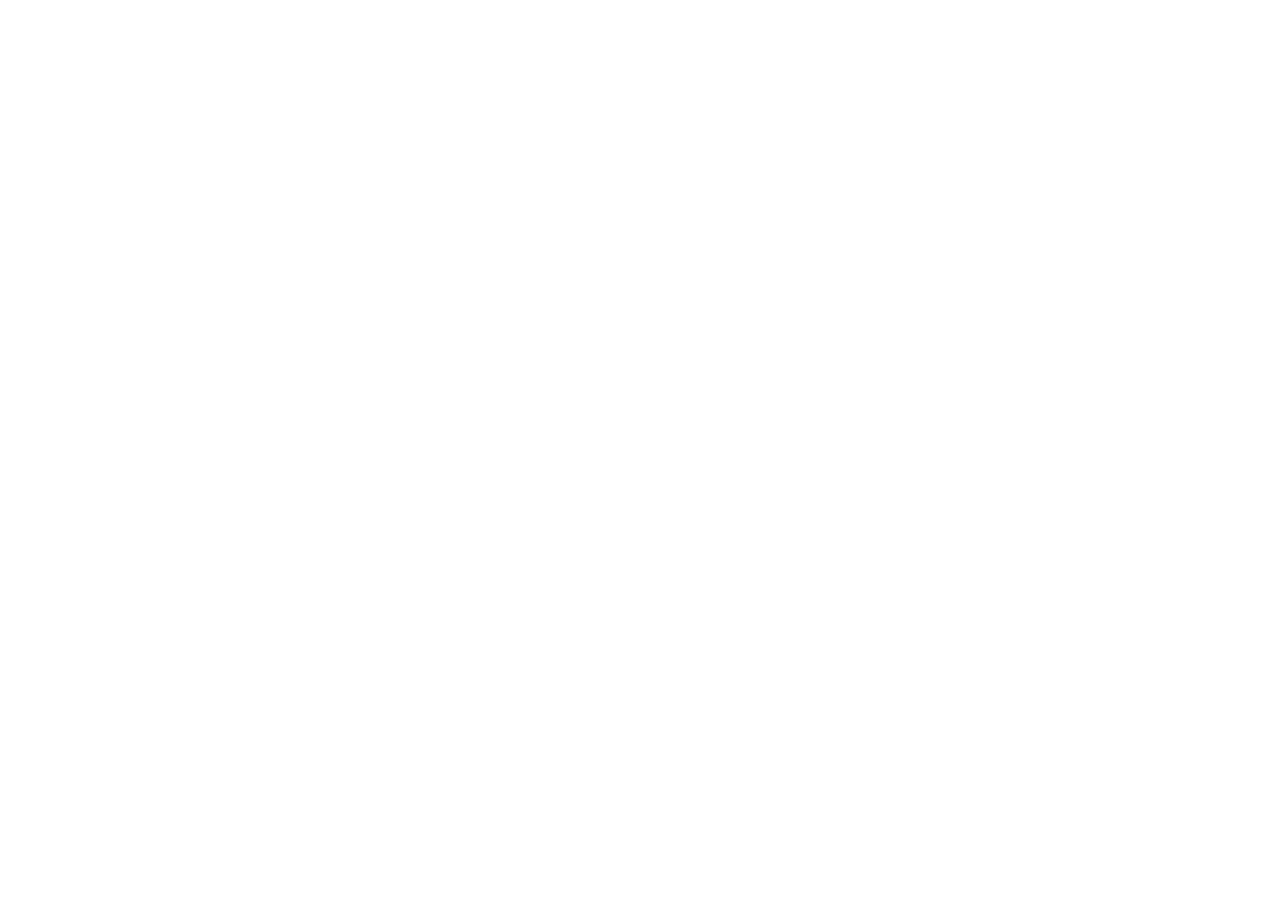
==== index.html @ af847e1f "Initial carousel experiment." ====
<!DOCTYPE html>
<html>
<head>
  <title>Josiah Israel</title>
  <meta http-equiv="Content-Type" content="text/html; charset=utf-8" />
  <script type="application/javascript">
    navigator.webkitStartDart();
  </script>
  <script type="application/dart" src="ji.dart"></script>
</head>
<body>
</body>
</html>
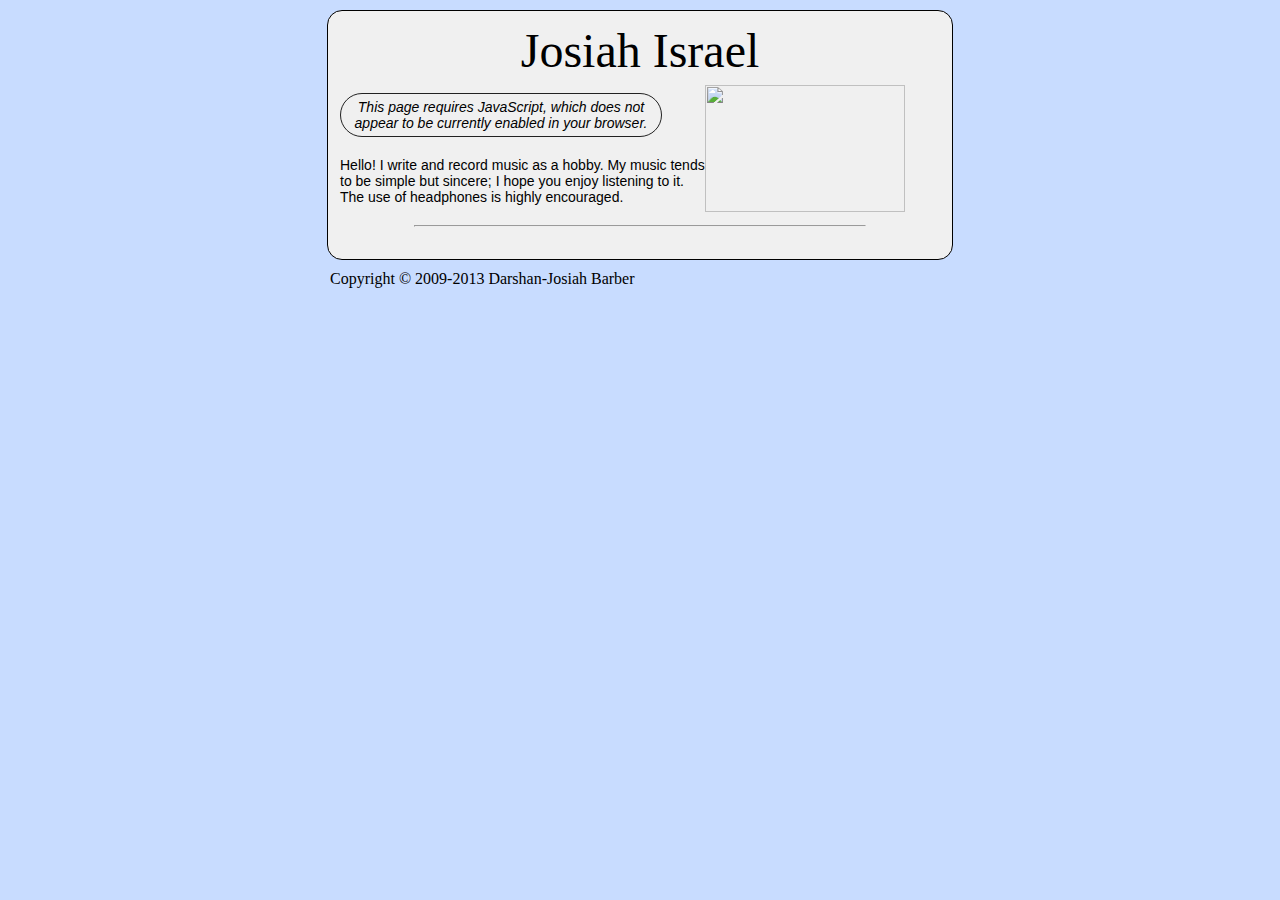
==== commit 72e7e056: "Pulled in old layout and css." ====
--- a/index.html
+++ b/index.html
@@ -3,11 +3,36 @@
 <head>
   <title>Josiah Israel</title>
   <meta http-equiv="Content-Type" content="text/html; charset=utf-8" />
+  <link rel="stylesheet" href="ji.css" type = "text/css" />
   <script type="application/javascript">
     navigator.webkitStartDart();
   </script>
   <script type="application/dart" src="ji.dart"></script>
 </head>
 <body>
+  <div id="content">
+    <h1>Josiah Israel</h1>
+
+    <img src="http://darshancomputing.s3.amazonaws.com/JosiahIsrael/JI.png" id="badge" />
+
+    <div id="player-area">
+      <i>This page requires JavaScript, which does not appear to be currently enabled in your browser.</i>
+    </div>
+
+    <p>
+      Hello!  I write and record music as a hobby.  My music tends to be simple but sincere;
+      I hope you enjoy listening to it.  The use of headphones is highly encouraged.
+    </p>
+
+    <hr id="separator" />
+
+    <div id="song-list">
+    </div>
+
+  </div>
+
+  <p id="copyright">
+    Copyright &copy; 2009-2013 Darshan-Josiah Barber
+  </p>
 </body>
 </html>
--- a/ji.css
+++ b/ji.css
@@ -0,0 +1,170 @@
+@charset "UTF-8";
+
+html, body,
+img, table,
+div, p, h1, h2,
+h3, h4, h5
+{
+  margin: 0;
+  padding: 0;
+  border: 0;
+}
+
+#content {
+  width: 600px;
+  position: relative;
+  left: 50%;
+  margin-left: -313px;
+
+  -moz-border-radius: 15px;
+  -khtml-border-radius: 15px;
+  -webkit-border-radius: 15px;
+  border-radius: 15px;
+  border: 1px solid black;
+
+  padding: 12px;
+
+  background-color: #f0f0f0;
+
+  font-family: Arial;
+  font-size: 14px;
+
+  margin-top: 10px;
+  margin-bottom: 10px;
+}
+
+audio {
+  width: 310px;
+}
+
+@font-face {
+  font-family: Muriel;
+  src: url("muriel.ttf"),
+       url("http://www.darshancomputing.com/JosiahIsrael/muriel.ttf");
+}
+
+@font-face {
+  font-family: lcd;
+  src: url("lcd.ttf"),
+       url("http://www.darshancomputing.com/JosiahIsrael/lcd.ttf");
+}
+
+h1 {
+  text-align: center;
+  margin-bottom: 15px;
+  font-family: Muriel;
+  font-size: 48px;
+  font-weight: normal;
+}
+
+#player-area {
+  width: 310px;
+
+  padding: 5px;
+
+  background-color: #e0e0e0;
+
+  background: url('player-bg-blue.jpeg');
+
+
+  -moz-border-radius: 25px;
+  -khtml-border-radius: 25px;
+  -webkit-border-radius: 25px;
+  border-radius: 25px;
+  border: 1px solid #222;
+
+  margin-bottom: 20px;
+
+  text-align: center;
+}
+
+#badge {
+  width: 200px;
+  height: 127px;
+  float: right;
+
+  margin-top: -8px;
+  margin-right: 35px;
+}
+
+#curtracktime {
+  font-size: 30px;
+  font-family:lcd;
+  margin-bottom: 10px;
+}
+
+#curtrackname {
+  font-weight: bold;
+  color: #449;
+  margin-bottom: 10px;
+}
+
+.songname {
+  cursor: pointer;
+  padding: .25em;
+}
+
+.songname:hover {
+/*  background-color: #90c0fa;
+  color: #2625C9;
+  background-color: #F8F6C5;*/
+  background-color: #C8DDFF;
+  color: #444;
+  color: #2525C9;
+
+  border-radius: .20em;
+  -moz-border-radius: .25em;
+  -webkit-border-radius: .25em;
+  border-radius: .25em;
+  /*outline: 1px solid black;*/
+}
+
+html {
+  background-color: #ccc;
+  background-color: #90c0fa;
+  background-color: #C8DCFF;
+}
+
+p {
+  margin-bottom: 15px;
+}
+
+#controls img{
+  margin-left: 10px;
+  margin-right: 10px;
+  padding: 4px;
+  cursor: pointer;
+
+  background-color: #eee;
+
+  -moz-border-radius: 5px;
+  -khtml-border-radius: 5px;
+  -webkit-border-radius: 5px;
+  border-radius: 5px;
+
+  border: 1px solid #bbb;
+}
+
+#controls img:hover{
+  background-color: #fbfbfb;
+}
+
+#controls img:active{
+  margin-left: 11px;
+  margin-right: 9px;
+}
+
+#copyright {
+  margin-bottom: 10px;
+
+  width: 600px;
+  position: relative;
+  left: 50%;
+  margin-left: -310px;
+}
+
+hr {
+  width: 75%;
+  margin-top: 20px;
+  margin-bottom: 20px;
+}
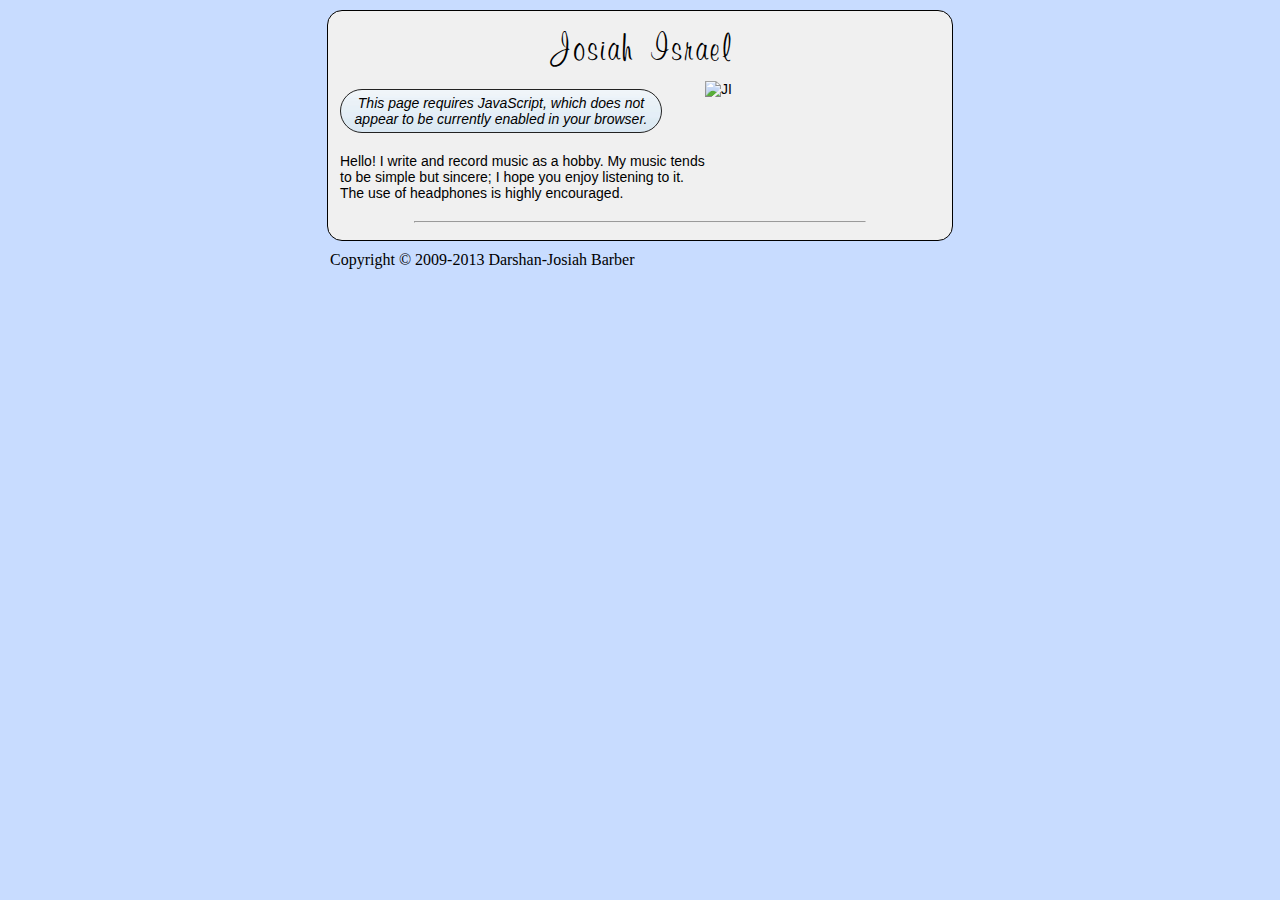
==== commit 0c7b6ee4: "Somewhat cleaner code." ====
--- a/index.html
+++ b/index.html
@@ -13,7 +13,7 @@
   <div id="content">
     <h1>Josiah Israel</h1>
 
-    <img src="http://darshancomputing.s3.amazonaws.com/JosiahIsrael/JI.png" id="badge" />
+    <img src="http://darshancomputing.s3.amazonaws.com/JosiahIsrael/JI.png" id="badge" alt="JI" />
 
     <div id="player-area">
       <i>This page requires JavaScript, which does not appear to be currently enabled in your browser.</i>
@@ -24,7 +24,7 @@
       I hope you enjoy listening to it.  The use of headphones is highly encouraged.
     </p>
 
-    <hr id="separator" />
+    <hr />
 
     <div id="song-list">
     </div>
--- a/ji.css
+++ b/ji.css
@@ -16,9 +16,6 @@
   left: 50%;
   margin-left: -313px;
 
-  -moz-border-radius: 15px;
-  -khtml-border-radius: 15px;
-  -webkit-border-radius: 15px;
   border-radius: 15px;
   border: 1px solid black;
 
@@ -66,10 +63,6 @@
 
   background: url('player-bg-blue.jpeg');
 
-
-  -moz-border-radius: 25px;
-  -khtml-border-radius: 25px;
-  -webkit-border-radius: 25px;
   border-radius: 25px;
   border: 1px solid #222;
 
@@ -100,22 +93,21 @@
 }
 
 .songname {
+  font-weight: bold;
   cursor: pointer;
   padding: .25em;
+  margin-left: -15px;
 }
 
 .songname:hover {
 /*  background-color: #90c0fa;
   color: #2625C9;
   background-color: #F8F6C5;*/
-  background-color: #C8DDFF;
+  /*background-color: #C8DDFF;*/
   color: #444;
   color: #2525C9;
 
-  border-radius: .20em;
-  -moz-border-radius: .25em;
-  -webkit-border-radius: .25em;
-  border-radius: .25em;
+  border-radius: .35em;
   /*outline: 1px solid black;*/
 }
 
@@ -123,10 +115,25 @@
   background-color: #ccc;
   background-color: #90c0fa;
   background-color: #C8DCFF;
+  overflow-y: scroll; /* Simplest way to avoid shake when css-auto-scrolling from bottom. */
 }
 
 p {
   margin-bottom: 15px;
+}
+
+.song-info p {
+  margin-left: 15px;
+  margin-right: 15px;
+  margin-bottom: 12px;
+}
+
+.song-info p:first-child {
+  margin-bottom: 7px;
+}
+
+.song-info {
+  margin-bottom: 24px;
 }
 
 #controls img{
@@ -137,9 +144,6 @@
 
   background-color: #eee;
 
-  -moz-border-radius: 5px;
-  -khtml-border-radius: 5px;
-  -webkit-border-radius: 5px;
   border-radius: 5px;
 
   border: 1px solid #bbb;
@@ -166,5 +170,9 @@
 hr {
   width: 75%;
   margin-top: 20px;
-  margin-bottom: 20px;
+  margin-bottom: 5px;
 }
+
+#song-list :first-child {
+  margin-top: 15px;
+}
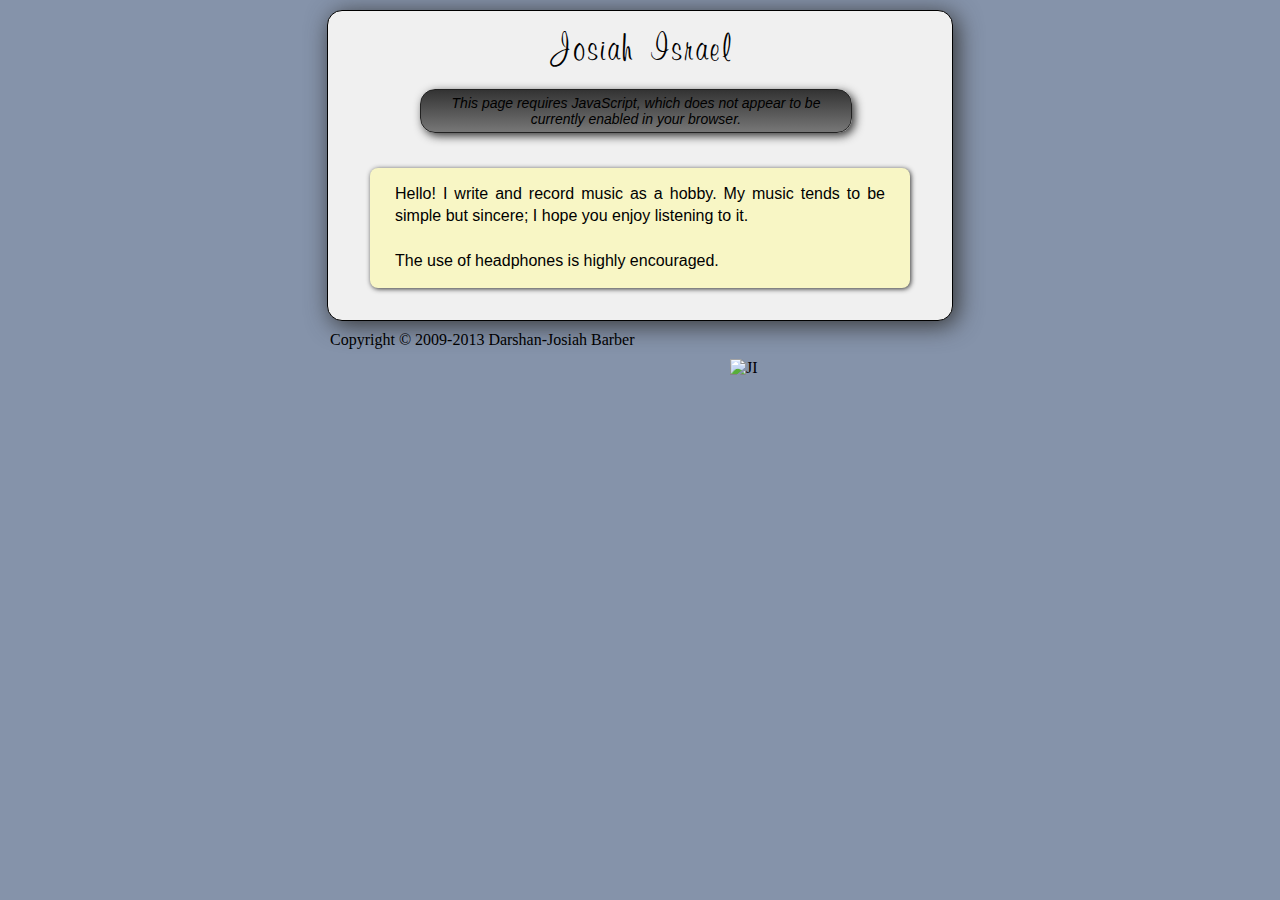
==== commit 4eff5abe: "Lots of experimenting with appearance." ====
--- a/index.html
+++ b/index.html
@@ -13,18 +13,14 @@
   <div id="content">
     <h1>Josiah Israel</h1>
 
-    <img src="http://darshancomputing.s3.amazonaws.com/JosiahIsrael/JI.png" id="badge" alt="JI" />
-
     <div id="player-area">
       <i>This page requires JavaScript, which does not appear to be currently enabled in your browser.</i>
     </div>
 
-    <p>
+    <p id="intro">
       Hello!  I write and record music as a hobby.  My music tends to be simple but sincere;
-      I hope you enjoy listening to it.  The use of headphones is highly encouraged.
+      I hope you enjoy listening to it.<br /><br />The use of headphones is highly encouraged.
     </p>
-
-    <hr />
 
     <div id="song-list">
     </div>
@@ -34,5 +30,7 @@
   <p id="copyright">
     Copyright &copy; 2009-2013 Darshan-Josiah Barber
   </p>
+
+  <img src="http://darshancomputing.s3.amazonaws.com/JosiahIsrael/JI.png" id="badge" alt="JI" />
 </body>
 </html>
--- a/ji.css
+++ b/ji.css
@@ -1,4 +1,6 @@
 @charset "UTF-8";
+
+@import url(http://fonts.googleapis.com/css?family=Open+Sans:600);
 
 html, body,
 img, table,
@@ -28,6 +30,8 @@
 
   margin-top: 10px;
   margin-bottom: 10px;
+
+  box-shadow: 4px 4px 25px #333;
 }
 
 audio {
@@ -45,6 +49,7 @@
   src: url("lcd.ttf"),
        url("http://www.darshancomputing.com/JosiahIsrael/lcd.ttf");
 }
+
 
 h1 {
   text-align: center;
@@ -55,48 +60,84 @@
 }
 
 #player-area {
-  width: 310px;
+  width: 420px;
+  position: relative;
+  left: 50%;
+  margin-left: -220px;
 
   padding: 5px;
 
-  background-color: #e0e0e0;
-
-  background: url('player-bg-blue.jpeg');
-
-  border-radius: 25px;
+  /*background-color: #e0e0e0;*/
+
+  /*background: -webkit-linear-gradient(bottom, #accce3, #f0f5f9);
+  background:    -moz-linear-gradient(bottom, #accce3, #f0f5f9);
+  background:         linear-gradient(bottom, #accce3, #f0f5f9);*/
+
+  background: -webkit-linear-gradient(top, #333, #777);
+  background:    -moz-linear-gradient(top, #333, #777);
+  background:         linear-gradient(top, #333, #777);
+
+  border-radius: 15px;
   border: 1px solid #222;
 
   margin-bottom: 20px;
 
   text-align: center;
+
+  box-shadow: 3px 3px 10px #333;
 }
 
 #badge {
   width: 200px;
   height: 127px;
-  float: right;
-
-  margin-top: -8px;
-  margin-right: 35px;
-}
-
-#curtracktime {
+  /*float: right;
+
+  margin-right: 15px;
+  margin-bottom: 15px;*/
+
+  position: relative;
+  left: 50%;
+  margin-left: 90px;
+  margin-top: -25px;
+  margin-bottom: 10px;
+}
+
+#curTrackTime {
+  width: 300px;
+  position: relative;
+  left: 50%;
+  margin-left: -150px;
+
   font-size: 30px;
   font-family:lcd;
-  margin-bottom: 10px;
-}
-
-#curtrackname {
-  font-weight: bold;
+  color: #ccc;
+  background: #333;
+  text-align: center;
+  margin-bottom: 10px;
+  padding-top: 3px;
+  padding-bottom: 3px;
+  border-radius: 5px;
+  border: 1px solid #bbb;
+  box-shadow: 0px 0px 10px #333;
+}
+
+#curTrackName {
+  font-family: 'Open Sans';
+  font-weight: 700;
   color: #449;
+  color: #227;
+  color: #54c;
+  color: #47C3F7;
+  color: #4fcbff;
+  font-size: 18px;
+  text-shadow: 1px 1px 18px #bbb;
   margin-bottom: 10px;
 }
 
 .songname {
-  font-weight: bold;
+  font-weight: 700;
   cursor: pointer;
   padding: .25em;
-  margin-left: -15px;
 }
 
 .songname:hover {
@@ -115,47 +156,159 @@
   background-color: #ccc;
   background-color: #90c0fa;
   background-color: #C8DCFF;
+  /*background: -webkit-linear-gradient(top, #8593aa, #c8dcff);
+  background:    -moz-linear-gradient(top, #333, #777);
+  background:         linear-gradient(top, #333, #777);*/
+
+  background: #8593aa;
+
   overflow-y: scroll; /* Simplest way to avoid shake when css-auto-scrolling from bottom. */
 }
 
 p {
-  margin-bottom: 15px;
-}
-
-.song-info p {
   margin-left: 15px;
   margin-right: 15px;
+  margin-bottom: 15px;
+}
+
+p#intro {
+  margin: 35px 30px 20px 30px;
+  padding: 15px 25px 15px 25px;
+  text-align: justify;
+  font-size: 16px;
+  line-height: 140%;
+  background: #ffffdd;
+  background: #f8f6c5;
+  border-radius: 8px;
+  box-shadow: 1px 1px 5px #333;
+}
+
+.song-info p {
   margin-bottom: 12px;
 }
 
 .song-info p:first-child {
   margin-bottom: 7px;
+  margin-left: 0px;
 }
 
 .song-info {
   margin-bottom: 24px;
 }
 
-#controls img{
-  margin-left: 10px;
-  margin-right: 10px;
-  padding: 4px;
+#controls {
+  height: 45px;
+  margin-top: 5px;
+  margin-bottom: 5px;
+}
+
+#controls>div{
+  display: inline-block;
+  vertical-align: middle;
+
+  margin-left: 16px;
+  margin-right: 16px;
+  padding: 5px;
   cursor: pointer;
 
-  background-color: #eee;
-
-  border-radius: 5px;
+  /*background-color: #eee;*/
 
   border: 1px solid #bbb;
-}
-
-#controls img:hover{
-  background-color: #fbfbfb;
-}
-
-#controls img:active{
-  margin-left: 11px;
-  margin-right: 9px;
+
+  box-shadow: 1px 1px 1px black;
+
+  background: -webkit-linear-gradient(bottom, #ccc, #fff);
+  background:    -moz-linear-gradient(bottom, #ccc, #fff);
+  background:         linear-gradient(bottom, #ccc, #fff);
+}
+
+#controls #play {
+  width: 36px;
+  height: 36px;
+  border-radius: 50%;
+}
+
+#controls .seek {
+  display: inline-block;
+  vertical-align: middle;
+  width: 22px;
+  height: 10px;
+  border-radius: 40%;
+}
+
+#controls .skip {
+  width: 38px;
+  height: 18px;
+  border-radius: 30%;
+}
+
+#controls>#play>div {
+  margin-top: 3px;
+  margin-left: 7px;
+
+  display: inline-block;
+
+  width: 0;
+  height: 0;
+  border-top   : 15px solid transparent;
+  border-bottom: 15px solid transparent;
+
+  border-left : 23px solid black;
+}
+
+#controls>.seek>div {
+  display: inline-block;
+  vertical-align: middle;
+
+  margin-top: -8px;
+
+  width: 0;
+  height: 0;
+  border-top   : 6px solid transparent;
+  border-bottom: 6px solid transparent;
+}
+
+#controls>.seek.right>div {
+  border-left : 10px solid black;
+  margin-left: 1px;
+}
+
+#controls>.seek.left>div {
+  border-right : 10px solid black;
+  margin-right: 1px;
+}
+
+#controls>.skip>div {
+  display: inline-block;
+
+  width: 0;
+  height: 0;
+  border-top   : 10px solid transparent;
+  border-bottom: 10px solid transparent;
+}
+
+#controls>.skip.right>div {
+  border-left : 16px solid black;
+  margin-left: 2px;
+}
+
+#controls>.skip.left>div {
+  border-right : 16px solid black;
+  margin-right: 2px;
+}
+
+#controls>div:hover {
+  background: -webkit-linear-gradient(bottom, #e2e2e2, #fff);
+  background:    -moz-linear-gradient(bottom, #e2e2e2, #fff);
+  background:         linear-gradient(bottom, #e2e2e2, #fff);
+}
+
+#controls>div:active {
+  margin-left: 17px;
+  margin-right: 15px;
+  margin-top: 1px;
+  margin-bottom: -1px;
+  box-shadow: -1px -1px 1px black;
 }
 
 #copyright {
